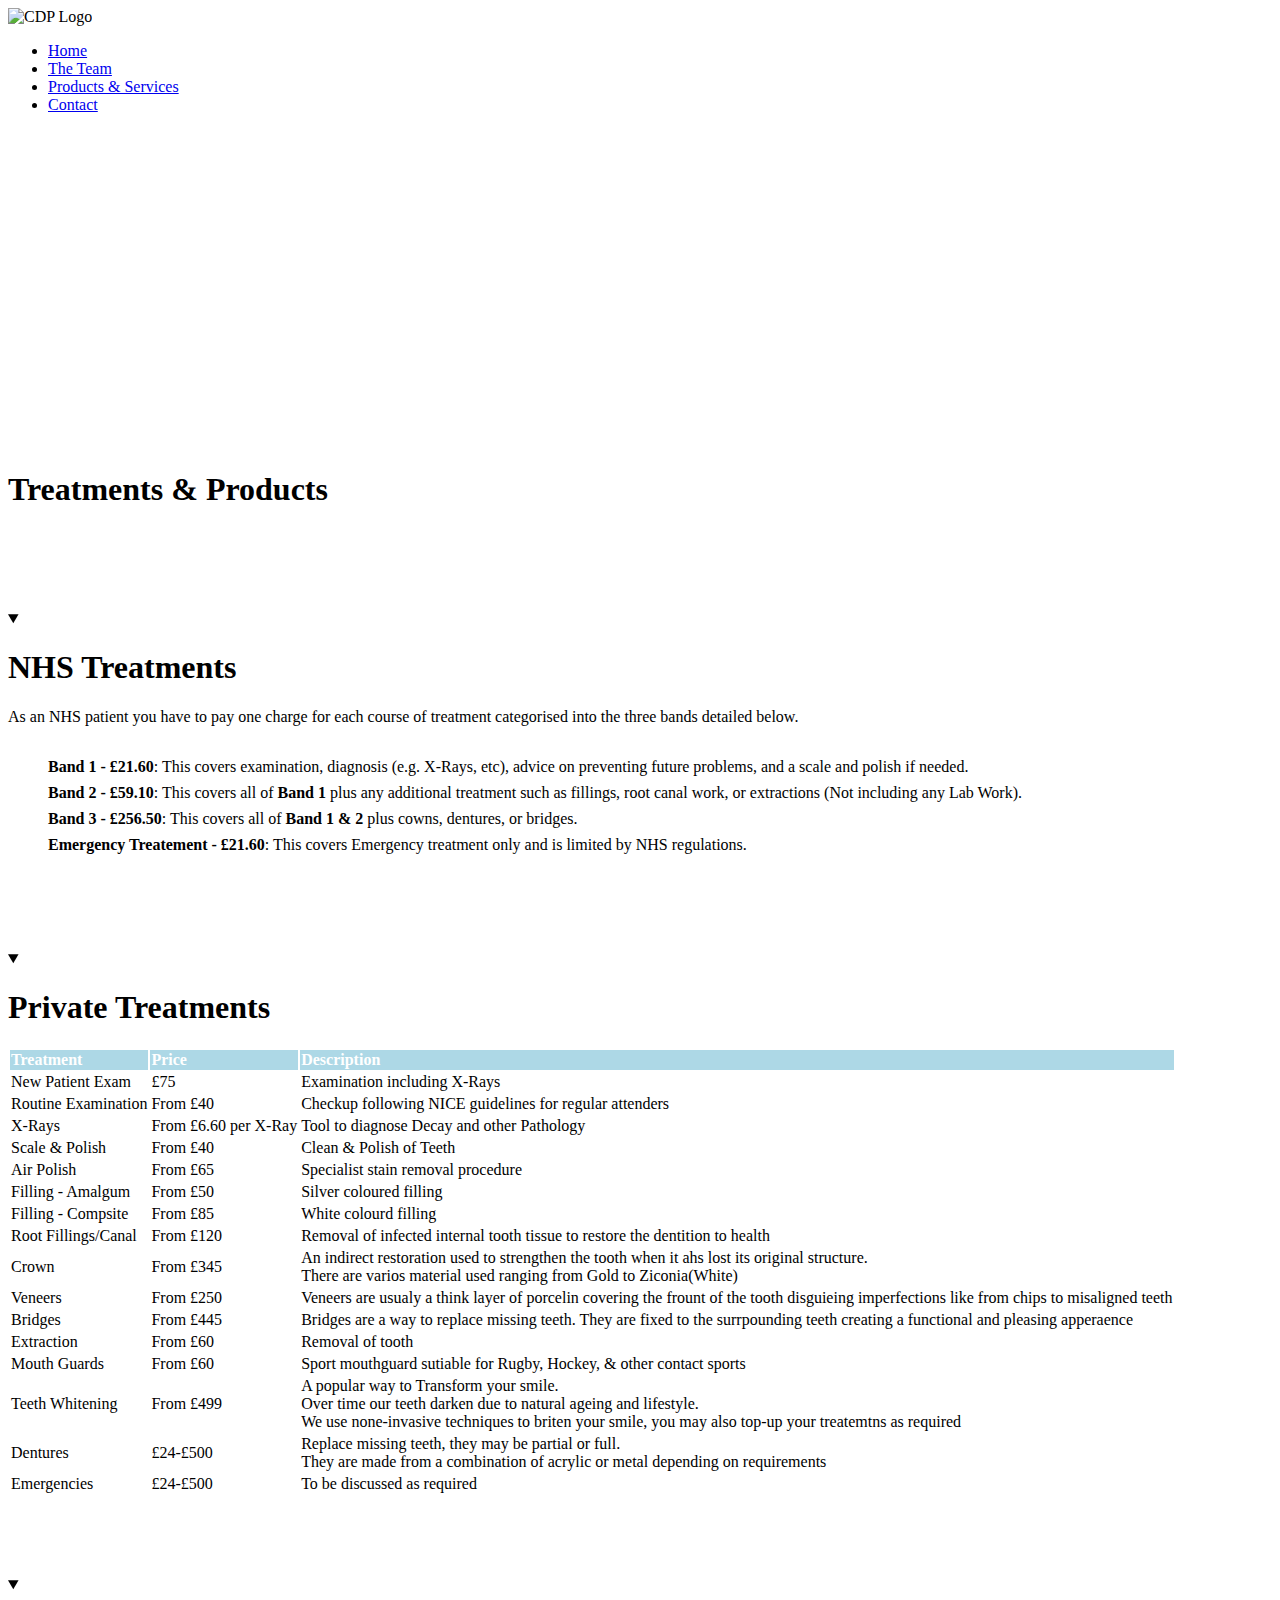
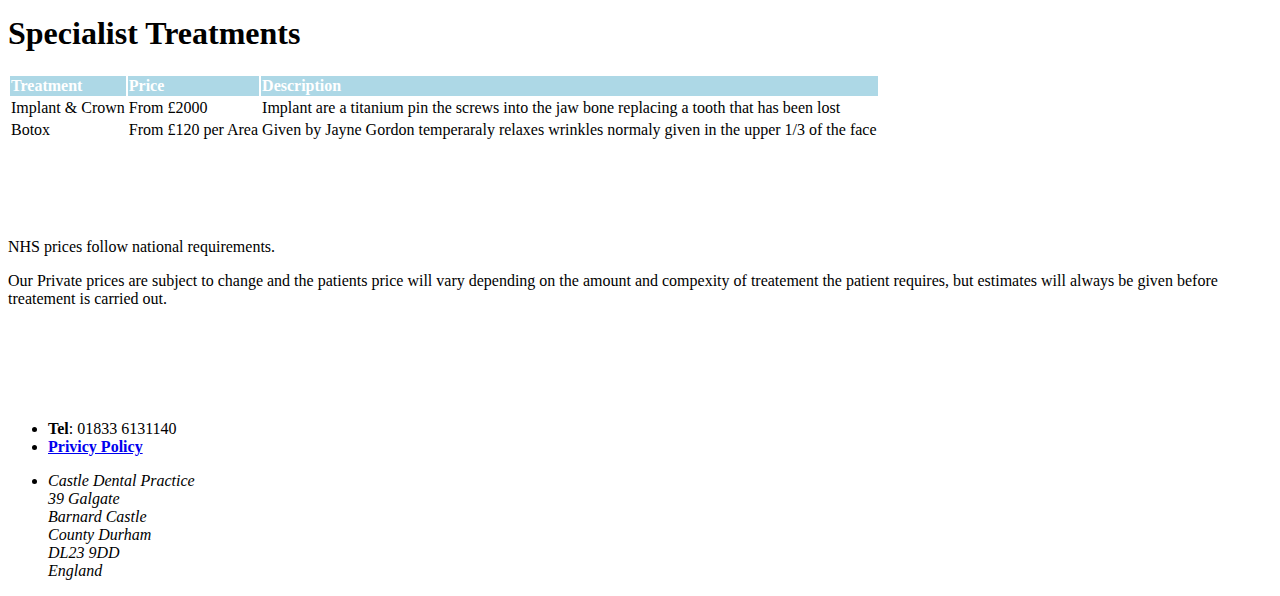
==== productsservs.html @ 490113f8 "Initial Commit" ====
<!DOCTYPE html>
<html>
  <head>
    <title>The Castle Dental Practice</title>
    <link rel="icon" href="imgs/icon.png">
    <link href="css/main.css"  rel="stylesheet" type="text/css">
    <link rel="stylesheet" type="text/css" href="css/producssers.css">
    <meta charset="utf-8">
    <meta name="viewport" content="width=device-width, initial-scale=1">
  </head>

  <body>
    <section>
      <header>
        <img src="imgs/logo.png" alt="CDP Logo" class="logo">
        <nav>
          <ul>
            <li><a href="index.html">Home</a></li>
            <li><a href="theteam.html">The Team</a></li>
            <li><a href="#">Products & Services</a></li>
            <li><a href="contactus.html">Contact</a></li>
          </ul>
        </nav>
      </header>
    </section>

    <div style="padding:10em;color:white"></div>

    <section class="title">
      <h1>Treatments & Products</h1>
    </section>

    <section style="padding-top: 5rem;">
      <details open>
        <summary>
          <h1>NHS Treatments</h1>
        </summary>
          <p style="padding-bottom: 1em;">As an NHS patient you have to pay one charge for each course of treatment categorised into the three bands detailed below.</p>
          <ul style="list-style: none">
            <li style="padding-bottom:.5em;"><b>Band 1 - £21.60</b>: This covers examination, diagnosis (e.g. X-Rays, etc), advice on preventing future problems, and a scale and polish if needed.</li>
            <li style="padding-bottom:.5em;"><b>Band 2 - £59.10</b>: This covers all of <b>Band 1</b> plus any additional treatment such as fillings, root canal work, or extractions (Not including any Lab Work).</li>
            <li style="padding-bottom:.5em;"><b>Band 3 - £256.50</b>: This covers all of <b>Band 1 & 2</b> plus cowns, dentures, or bridges.</li>
            <li><b>Emergency Treatement - £21.60</b>: This covers Emergency treatment only and is limited by NHS regulations.</li>
          </ul>
      </details>
    </section>

    <section style="padding-top: 5rem;">
      <details open>
        <summary>
          <h1>Private Treatments</h1>
        </summary>
        <table>
          <tbody>
            <tr>
              <td style="background-color: lightblue; color: white;"><strong>Treatment</strong></td>
              <td style="background-color: lightblue; color: white;"><strong>Price</strong></td>
              <td style="background-color: lightblue; color: white;"><strong>Description</strong></td>
            </tr>
            <tr>
              <td>New Patient Exam</td>
              <td>£75</td>
              <td>Examination including X-Rays</td>
            </tr>
            <tr>
              <td>Routine Examination</td>
              <td>From £40</td>
              <td>Checkup following NICE guidelines for regular attenders</td>
            </tr>
            <tr>
              <td>X-Rays</td>
              <td>From £6.60 per X-Ray</td>
              <td>Tool to diagnose Decay and other Pathology</td>
            </tr>
            <tr>
              <td>Scale & Polish</td>
              <td>From £40</td>
              <td>Clean & Polish of Teeth</td>
            </tr>
            <tr>
              <td>Air Polish</td>
              <td>From £65</td>
              <td>Specialist stain removal procedure</td>
            </tr>
            <tr>
              <td>Filling - Amalgum</td>
              <td>From £50</td>
              <td>Silver coloured filling</td>
            </tr>
            <tr>
              <td>Filling - Compsite</td>
              <td>From £85</td>
              <td>White colourd filling</td>
            </tr>
            <tr>
              <td>Root Fillings/Canal</td>
              <td>From £120</td>
              <td>Removal of infected internal tooth tissue to restore the dentition to health</td>
            </tr>
            <tr>
              <td id="crwn">Crown</td>
              <td>From £345</td>
              <td>An indirect restoration used to strengthen the tooth when it ahs lost its original structure. <br />There are varios material used ranging from Gold to Ziconia(White)</td>
            </tr>
            <tr>
              <td>Veneers</td>
              <td>From £250</td>
              <td>Veneers are usualy a think layer of porcelin covering the frount of the tooth disguieing imperfections like from chips to misaligned teeth</td>
            </tr>
            <tr>
              <td>Bridges</td>
              <td>From £445</td>
              <td>Bridges are a way to replace missing teeth. They are fixed to the surrpounding teeth creating a functional and pleasing apperaence</td>
            </tr>
            <tr>
              <td>Extraction</td>
              <td>From £60</td>
              <td>Removal of tooth</td>
            </tr>
            <tr>
              <td id="mthgrd">Mouth Guards</td>
              <td>From £60</td>
              <td>Sport mouthguard sutiable for Rugby, Hockey, & other contact sports</td>
            </tr>
            <tr>
              <td id="light">Teeth Whitening</td>
              <td>From £499</td>
              <td>A popular way to Transform your smile. <br /> Over time our teeth darken due to natural ageing and lifestyle.<br />We use none-invasive techniques to briten your smile, you may also top-up your treatemtns as required</td>
            </tr>
            <tr>
              <td id="dentur">Dentures</td>
              <td>£24-£500</td>
              <td>Replace missing teeth, they may be partial or full.<br />They are made from a combination of acrylic or metal depending on requirements</td>
            </tr>
            <tr>
              <td id="emerg">Emergencies</td>
              <td>£24-£500</td>
              <td>To be discussed as required</td>
            </tr>
          </tbody>
        </table>
      </details>
    </section>

    <section style="padding-top: 5rem;">
      <details open>
        <summary>
          <h1>Specialist Treatments</h1>
        </summary>
        <table>
          <tbody>
            <tr>
              <td style="background-color: lightblue; color: white;"><strong>Treatment</strong></td>
              <td style="background-color: lightblue; color: white;"><strong>Price</strong></td>
              <td style="background-color: lightblue; color: white;"><strong>Description</strong></td>
            </tr>
            <!--<tr>
              <td id="lzr">Laser</td>
              <td>Pricing on Request</td>
              <td>PEW PEW PEW</td>
            </tr>-->
            <tr>
              <td id="imp">Implant & Crown</td>
              <td>From £2000</td>
              <td>Implant are a titanium pin the screws into the jaw bone replacing a tooth that has been lost</td>
            </tr>
            <tr>
              <td >Botox</td>
              <td>From £120 per Area</td>
              <td>Given by Jayne Gordon temperaraly relaxes wrinkles normaly given in the upper 1/3 of the face </td>
            </tr>
          </tbody>
        </table>
      </details>
    </section>

    <section style="padding: 5rem 0;">
      <p>NHS prices follow national requirements.</p>
      <p>Our Private prices are subject to change and the patients price will vary depending on the amount and compexity of treatement the patient requires, but estimates will always be given before treatement is carried out.</p>
    </section>

    <footer>
      <section class="containter">
        <div class="col-1">
          <ul class="unstyledList">
            <li><strong>Tel</strong>: 01833 6131140</li>
            <li><strong><a href="prvpol.html">Privicy Policy</a></strong></li>
          </ul>
        </div>
        <div class="col-1">
          <ul class="unstyledList">
            <li>
              <address>
                Castle Dental Practice<br>
                39 Galgate<br>
                Barnard Castle<br>
                County Durham<br>
                DL23 9DD<br>
                England
              </address>
            </li>
          </ul>
        </div>
      </section>
    </footer>
  </body>
</html>
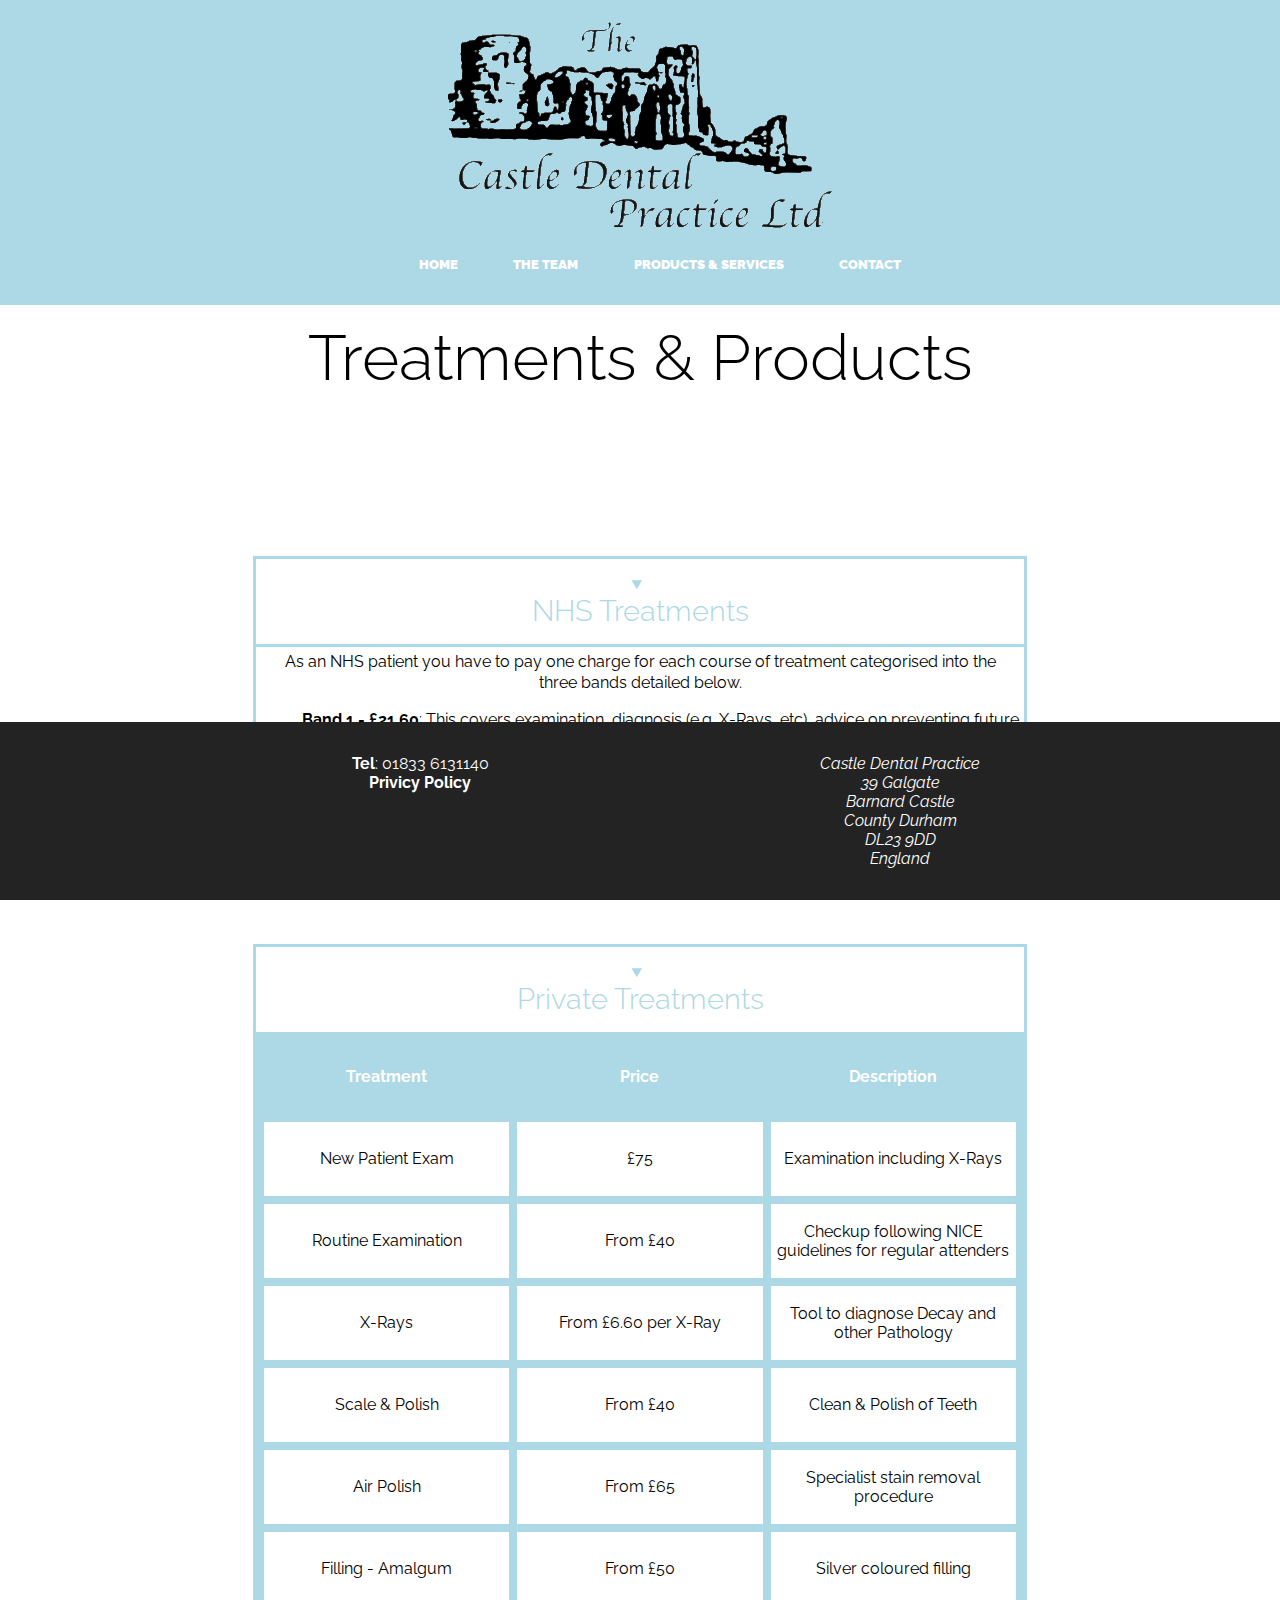
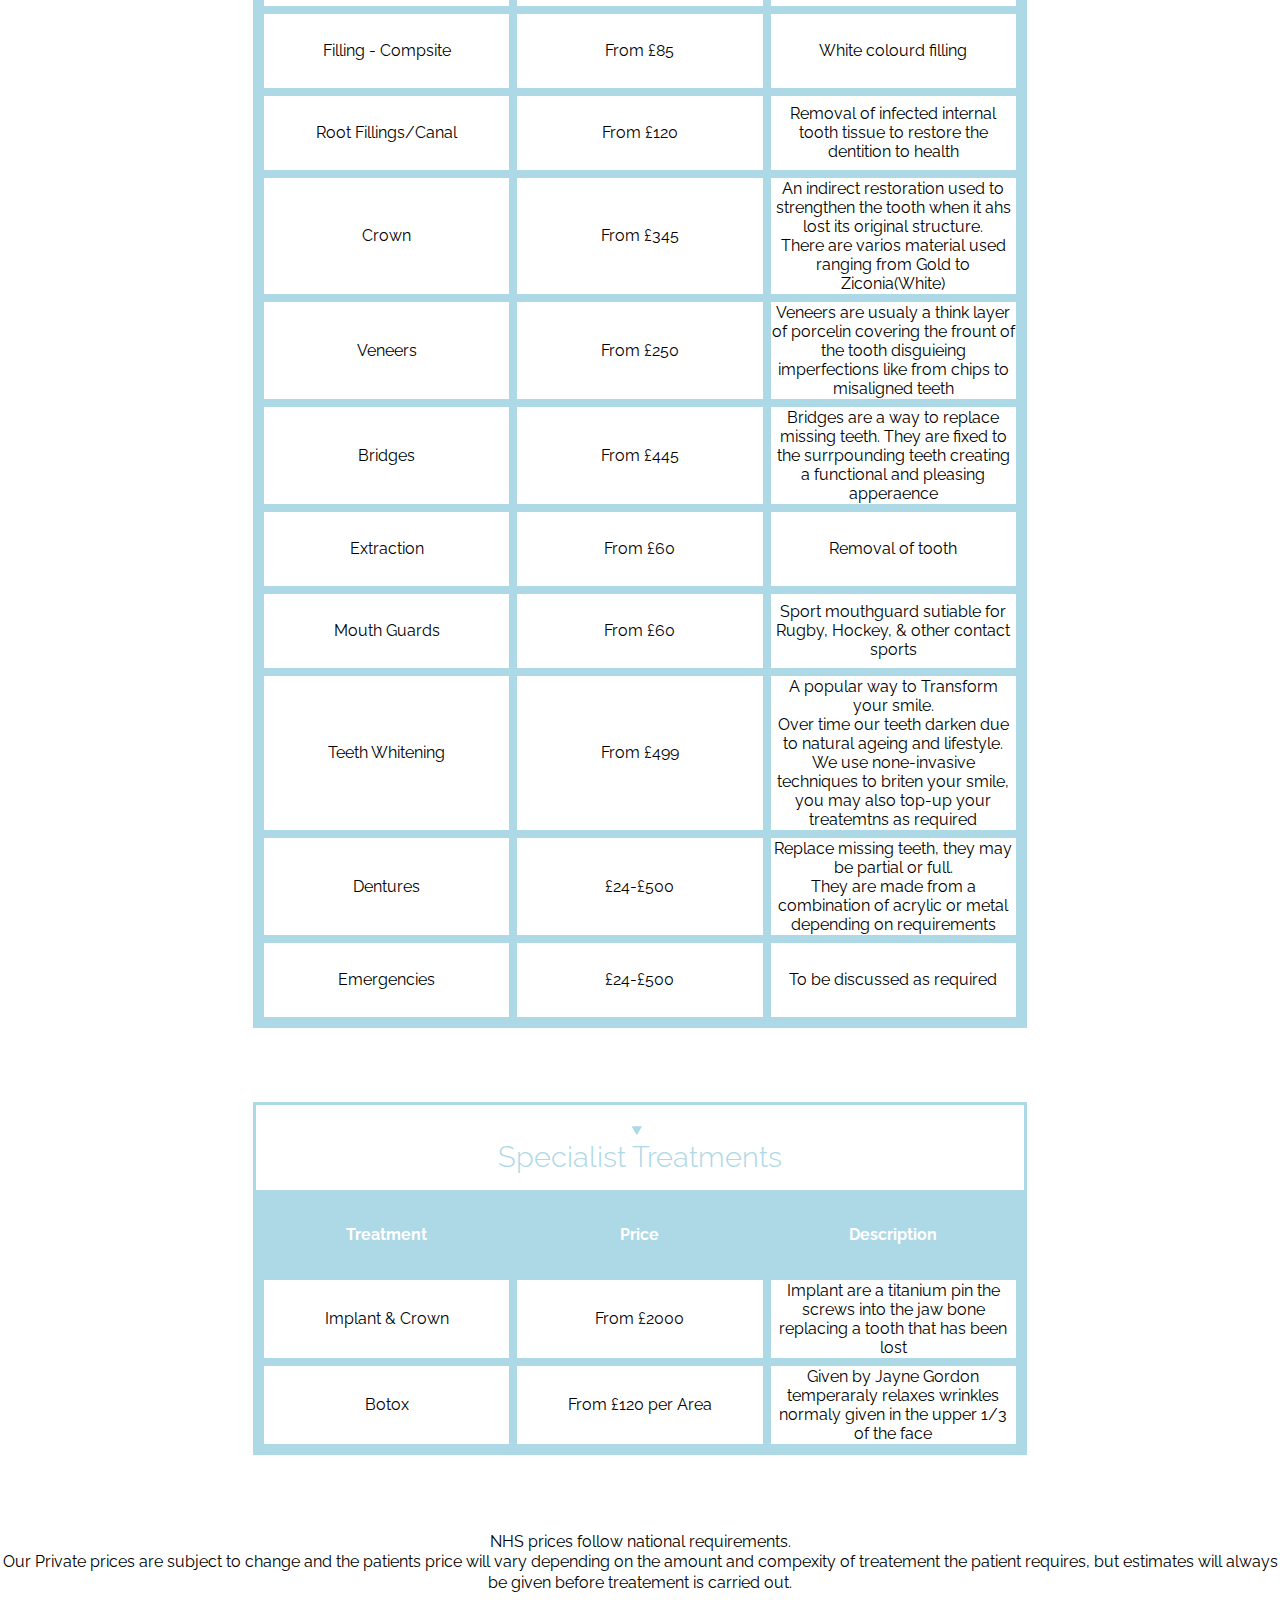
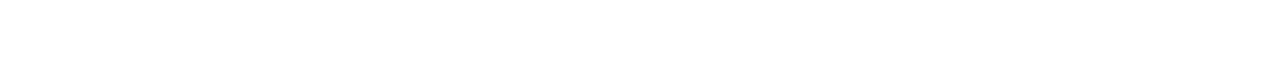
==== commit 37cddba7: "Update productsservs.html" ====
--- a/productsservs.html
+++ b/productsservs.html
@@ -5,6 +5,7 @@
     <link rel="icon" href="imgs/icon.png">
     <link href="css/main.css"  rel="stylesheet" type="text/css">
     <link rel="stylesheet" type="text/css" href="css/producssers.css">
+    <link rel="stylesheet" type="text/css" href="css/contus.css">
     <meta charset="utf-8">
     <meta name="viewport" content="width=device-width, initial-scale=1">
   </head>
@@ -204,4 +205,4 @@
       </section>
     </footer>
   </body>
-</html>+</html>
--- a/css/main.css
+++ b/css/main.css
@@ -0,0 +1,465 @@
+@import url('https://fonts.googleapis.com/css?family=Raleway:400,500,700,900');
+
+*
+{
+	box-sizing: border-box;
+	border: 0;
+	margin: auto;
+	transition: all ease-in-out 160ms;
+}
+
+img
+{
+	max-width: 100%;
+	height: auto;
+}
+
+p
+{
+	line-height: 1.3em;
+}
+
+body
+{
+	font-family: 'Raleway', sans-serif;
+	text-align: center;
+}
+
+.containter
+{
+	width: 95%;
+	max-width: 60em;
+	margin: 0 auto;
+}
+
+.clearfix::after,
+section::after,
+footer::after
+{
+	content: '';
+	display: block;
+	clear: both;
+}
+
+/*
+===============
+COL SYST
+===============
+*/
+
+[class^=col-]
+{
+	float: left;
+	padding: 2em 0;
+}
+.col-1
+{
+	width: 50%;
+}
+
+@media(max-width: 35rem)
+{
+	.col-1
+	{
+		width: 100%;
+	}
+}
+
+/*
+===============
+TYPOG
+===============
+*/
+
+h1
+{
+	font-weight: 300;
+	font-size: 1.8rem;
+}
+
+.title
+{
+	color: black;
+	font-size: 2.5rem;
+	margin-bottom: 1.5em;
+}
+
+.title span
+{
+	font-weight: 300;
+	display: block;
+	font-size: .70em;
+}
+
+@media (min-width: 55rem)
+{
+	.title
+	{
+		font-size: 3.5rem;
+	}
+}
+
+@media (max-width: 368px)
+{
+	h1
+	{
+		font-size: 1.55em;
+	}
+}
+
+/*
+===============
+BUTTS
+===============
+*/
+
+.button
+{
+	display: inline-block;
+	font-size: 1.15rem;
+	text-decoration: none;
+	text-transform: uppercase;
+	border-width: 2px;
+	border-style: solid;
+	padding: .5em 1.75em;
+}
+
+.button-accent
+{
+	color: white;
+}
+
+.button-accent:hover,
+.button-accent:focus
+{
+	background: lightblue;
+}
+
+@media (min-width: 60rem)
+{
+	.button
+	{
+		font-size: 2rem;
+	}
+}
+
+.button-small
+{
+	font-size: .6rem;
+}
+
+/*
+===============
+HEADER
+===============
+*/
+
+header
+{
+	position: absolute;
+	left: 0;
+	right: 0;
+	margin-top: 1em;
+}
+
+nav ul
+{
+	list-style: none;
+}
+
+nav li
+{
+	display: inline-block;
+	margin: 1em;
+}
+
+nav a
+{
+	text-decoration: none;
+	font-weight: 900;
+	text-transform: uppercase;
+	font-size: .8rem;
+	padding:.75em;
+	color: lightblue;
+}
+
+nav a:hover,
+nav a:focus
+{
+	color: blue;
+}
+
+@media (min-width: 83rem)
+{
+	.logo
+	{
+		float: left;
+		transform: translateX(3em); 
+	}
+
+	nav
+	{
+		float: right;
+		transform: translateY(3em);
+	}
+
+	nav a
+	{
+		font-size: 2rem;
+	}
+}
+
+/*
+===============
+HOME HERO
+===============
+*/
+
+.homehero
+{
+	background: #111111 url("../imgs/frountwoman2.jpg");
+
+	background-size: cover;
+	background-origin: center;
+
+	padding: 15em 0;
+
+	color: lightblue;
+}
+
+@media (min-width: 65rem)
+{
+	.homehero
+	{
+		height: 100vh;
+		padding-top: 40vh;
+	}
+}
+
+
+@media (max-width: 565px)
+{
+	.homehero
+	{
+		padding-top: 45vh;
+	}
+}
+
+/*
+===============
+HOME ABOUT
+===============
+*/
+
+.homeabout-tb
+{
+	background-color: #232323;
+	padding: 4em;
+	width:100vw;
+	margin-left: -2.5vw;
+
+	color: white;
+
+	outline: 2px solid;
+	outline-offset: -2.5em;
+	outline-color: lightblue;
+
+	position: relative;
+}
+
+.homeabout-tb h1
+{
+	color: lightblue;
+	position: absolute;
+	top: .7em;
+	background: #232323;
+	padding: 0 .25em;
+
+	left: 50%;
+	transform: translateX(-50%);
+}
+
+@media	(min-width: 25rem)
+{
+	h1
+	{
+		font-size: 1.9rem;
+	}
+
+	.homeabout-tb h1
+	{
+		top: 1.15rem;
+		padding:0 .325rem;
+	}
+}
+
+@media	(min-width: 100rem)
+{
+	h1
+	{
+		font-size: 2.5rem;
+	}
+
+	.homeabout
+	{
+		background-image: url("../imgs/dentistboy2.jpg");
+		background-repeat: no-repeat;
+		background-origin: center;
+		background-size: 50vw;
+		padding-bottom: 5em;
+	}
+
+	.homeabout-tb
+	{
+		width:60%;
+		margin-left: -2.5vw;
+		text-align: left;
+		top: -4em;
+		padding: 6em;
+		box-shadow: 0 0 3em 0 #232323;
+		outline: 4px solid;
+		outline-color: lightblue;
+	}
+
+	.homeabout-tb h1
+	{
+		/*text-align: left;
+		left: 0;
+		transform: translateX(3.5rem);*/
+		top: .7rem;
+		padding:0 .5rem;
+	}
+}
+
+@media(max-width: 100rem)
+{
+	@media(min-width: 1000px)
+	{
+		.homeabout-tb
+		{
+			width: 100%;
+			margin: auto 0;
+		}
+
+		.homeabout-tb p
+		{
+			text-align: left;
+		}	
+	}
+}
+
+/*
+===============
+PORTFOLIO
+===============
+*/
+
+.portfolio
+{
+	margin: 3em 0 0;
+}
+
+.teamitem
+{
+	margin: 0;
+	position: relative;
+	overflow: hidden;
+}
+
+.teamitem img
+{
+	display: block;
+}
+
+.teamitem-desc
+{
+	position: absolute;
+	z-index: 100;
+	bottom: 0em;
+	left: 5em;
+	right: 5em;
+	color: white;
+	background-color: rgba(0, 0, 0, .75);
+	padding-top: .5em;
+	padding-bottom: .5em;
+}
+
+@media(min-width: 35rem)
+{
+	.teamitem
+	{
+		width: 50%;
+		float: left;
+	}
+}
+
+@media(min-width: 60rem)
+{
+	.teamitem
+	{
+		width: 33.333334%;
+	}
+	
+	.teamitem-desc
+	{
+		transform: translateY(160%);
+	}
+
+	.teamitem:hover .teamitem-desc
+	{
+		transform: translateY(0%);
+	}
+}
+
+/*
+===============
+FOOTER
+===============
+*/
+
+.CTA
+{
+	padding:5em;
+	background-color: lightblue;
+}
+
+.CTA h1
+{
+	padding: 1em;
+}
+
+.CTA .button-accent:hover,
+.CTA .button-accent:focus
+{
+	color: lightblue;
+	background-color: white;
+}
+
+/*
+===============
+FOOTER
+===============
+*/
+
+footer
+{
+	background-color: #232323;
+	color: white;
+}
+
+.unstyledList
+{
+	list-style: none;
+}
+
+footer a
+{
+	text-decoration: none;
+	color: white;
+}
+
+footer a:hover,
+footer a:focus
+{
+	color: lightgrey;
+}--- a/css/producssers.css
+++ b/css/producssers.css
@@ -0,0 +1,256 @@
+@import url('https://fonts.googleapis.com/css?family=Raleway:400,500,700,900');
+
+*
+{
+	box-sizing: border-box;
+	border: 0;
+	margin: auto;
+	transition: all ease-in-out 160ms;
+}
+
+img
+{
+	max-width: 100%;
+	height: auto;
+}
+
+p
+{
+	line-height: 1.3em;
+}
+
+body
+{
+	font-family: 'Raleway', sans-serif;
+	text-align: center;
+}
+
+.containter
+{
+	width: 95%;
+	max-width: 60em;
+	margin: 0 auto;
+}
+
+.clearfix::after,
+section::after,
+footer::after
+{
+	content: '';
+	display: block;
+	clear: both;
+}
+
+/*
+===============
+COL SYST
+===============
+*/
+
+[class^=col-]
+{
+	float: left;
+	padding: 2em 0;
+}
+.col-1
+{
+	width: 50%;
+}
+
+@media(max-width: 35rem)
+{
+	.col-1
+	{
+		width: 100%;
+	}
+}
+
+/*
+===============
+TYPOG
+===============
+*/
+
+h1
+{
+	font-weight: 300;
+	font-size: 1.8rem;
+}
+
+.title
+{
+	font-size: 2.5rem;
+	margin-bottom: 1.5em;
+}
+
+.title span
+{
+	font-weight: 300;
+	display: block;
+	font-size: .70em;
+}
+
+@media (min-width: 55rem)
+{
+	.title
+	{
+		font-size: 3.5rem;
+	}
+}
+
+@media (max-width: 368px)
+{
+	h1
+	{
+		font-size: 1.55em;
+	}
+}
+
+/*
+===============
+BUTTS
+===============
+*/
+.button
+{
+	display: inline-block;
+	font-size: 1.15rem;
+	text-decoration: none;
+	text-transform: uppercase;
+	border-width: 2px;
+	border-style: solid;
+	padding: .5em 1.75em;
+	background-color: white;
+}
+
+.button-accent
+{
+	color: lightblue;
+}
+
+.button-accent:hover,
+.button-accent:focus
+{
+	background: black;
+}
+
+@media (min-width: 60rem)
+{
+	.button
+	{
+		font-size: 2rem;
+	}
+}
+
+/*
+===============
+HEADER
+===============
+*/
+
+header
+{
+	position: absolute;
+	left: 0;
+	right: 0;
+	margin-top: 0;
+	padding:1rem 0;
+	background-color: lightblue;
+}
+
+nav a
+{
+	text-decoration: none;
+	font-weight: 900;
+	text-transform: uppercase;
+	font-size: .8rem;
+	padding:.75em;
+	color: white;
+}
+
+@media (min-width: 83rem)
+{
+	.logo
+	{
+		float: left;
+		transform: translateX(3em); 
+	}
+
+	nav
+	{
+		float: right;
+		transform: translateY(3em);
+	}
+
+	nav a
+	{
+		font-size: 2rem;
+	}
+}
+
+/*
+===============
+TITLE
+===============
+*/
+
+.title h1
+{
+	font-size: 4rem;
+}
+
+@media(max-width: 355px)
+{
+	.title h1
+	{
+		padding-top: 5rem;
+	}
+}
+
+/*
+===============
+TABLE
+===============
+*/
+table,
+td
+{
+	border: .2em solid lightblue;
+}
+
+table
+{
+	background-color: lightblue;
+	width: 100%;
+}
+
+td
+{
+	background-color: white;
+	width: 10rem;
+	height: 5rem;
+}
+
+details
+{
+	outline: .2em solid lightblue;
+	width: 60%;
+}
+
+summary
+{
+	outline: .2em solid lightblue;
+	padding: 1em 0;
+	color: lightblue;
+}
+
+summary::-webkit-details-marker
+{
+	display:none;
+}
+
+summary:hover
+{
+	color: white;
+	background-color: lightblue;
+}--- a/css/contus.css
+++ b/css/contus.css
@@ -0,0 +1,11 @@
+details p
+{
+	padding: .5em;
+}
+
+footer
+{
+	position: fixed;
+	bottom: 0;
+	width: 100%;
+}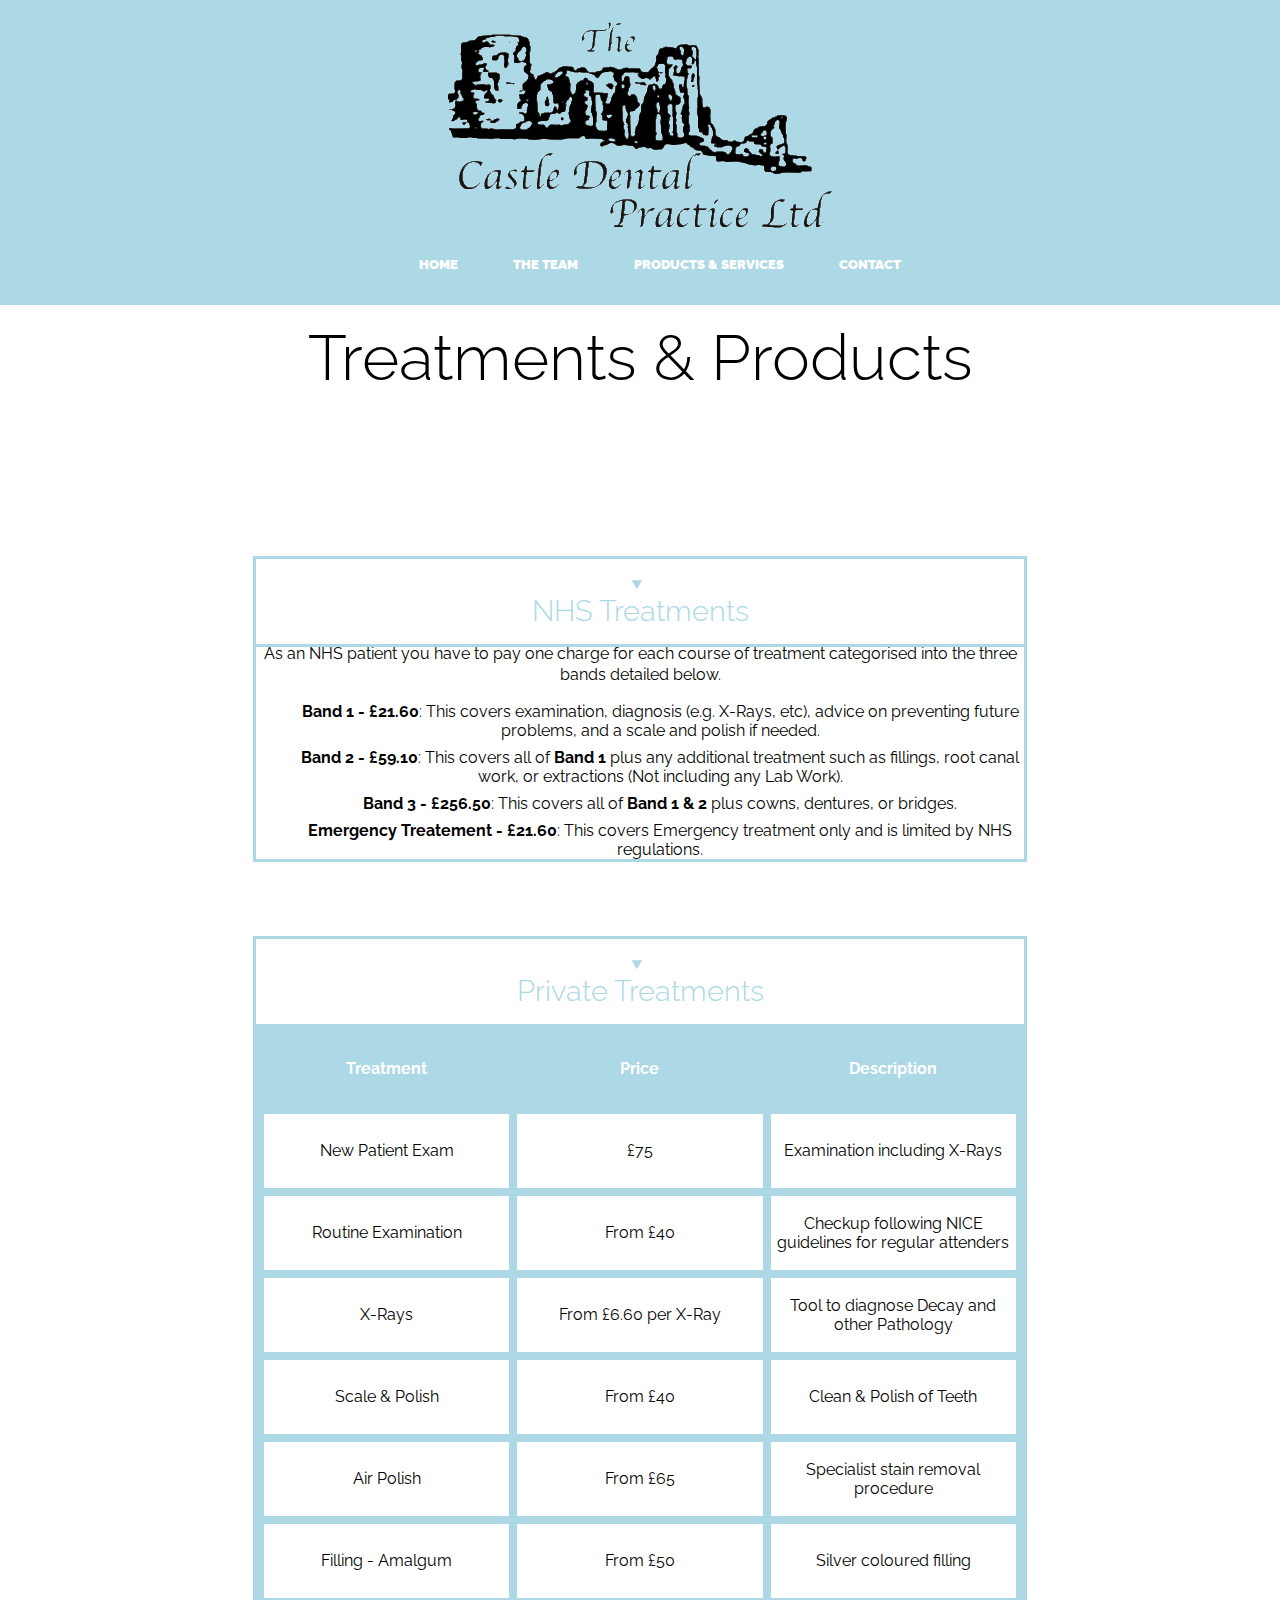
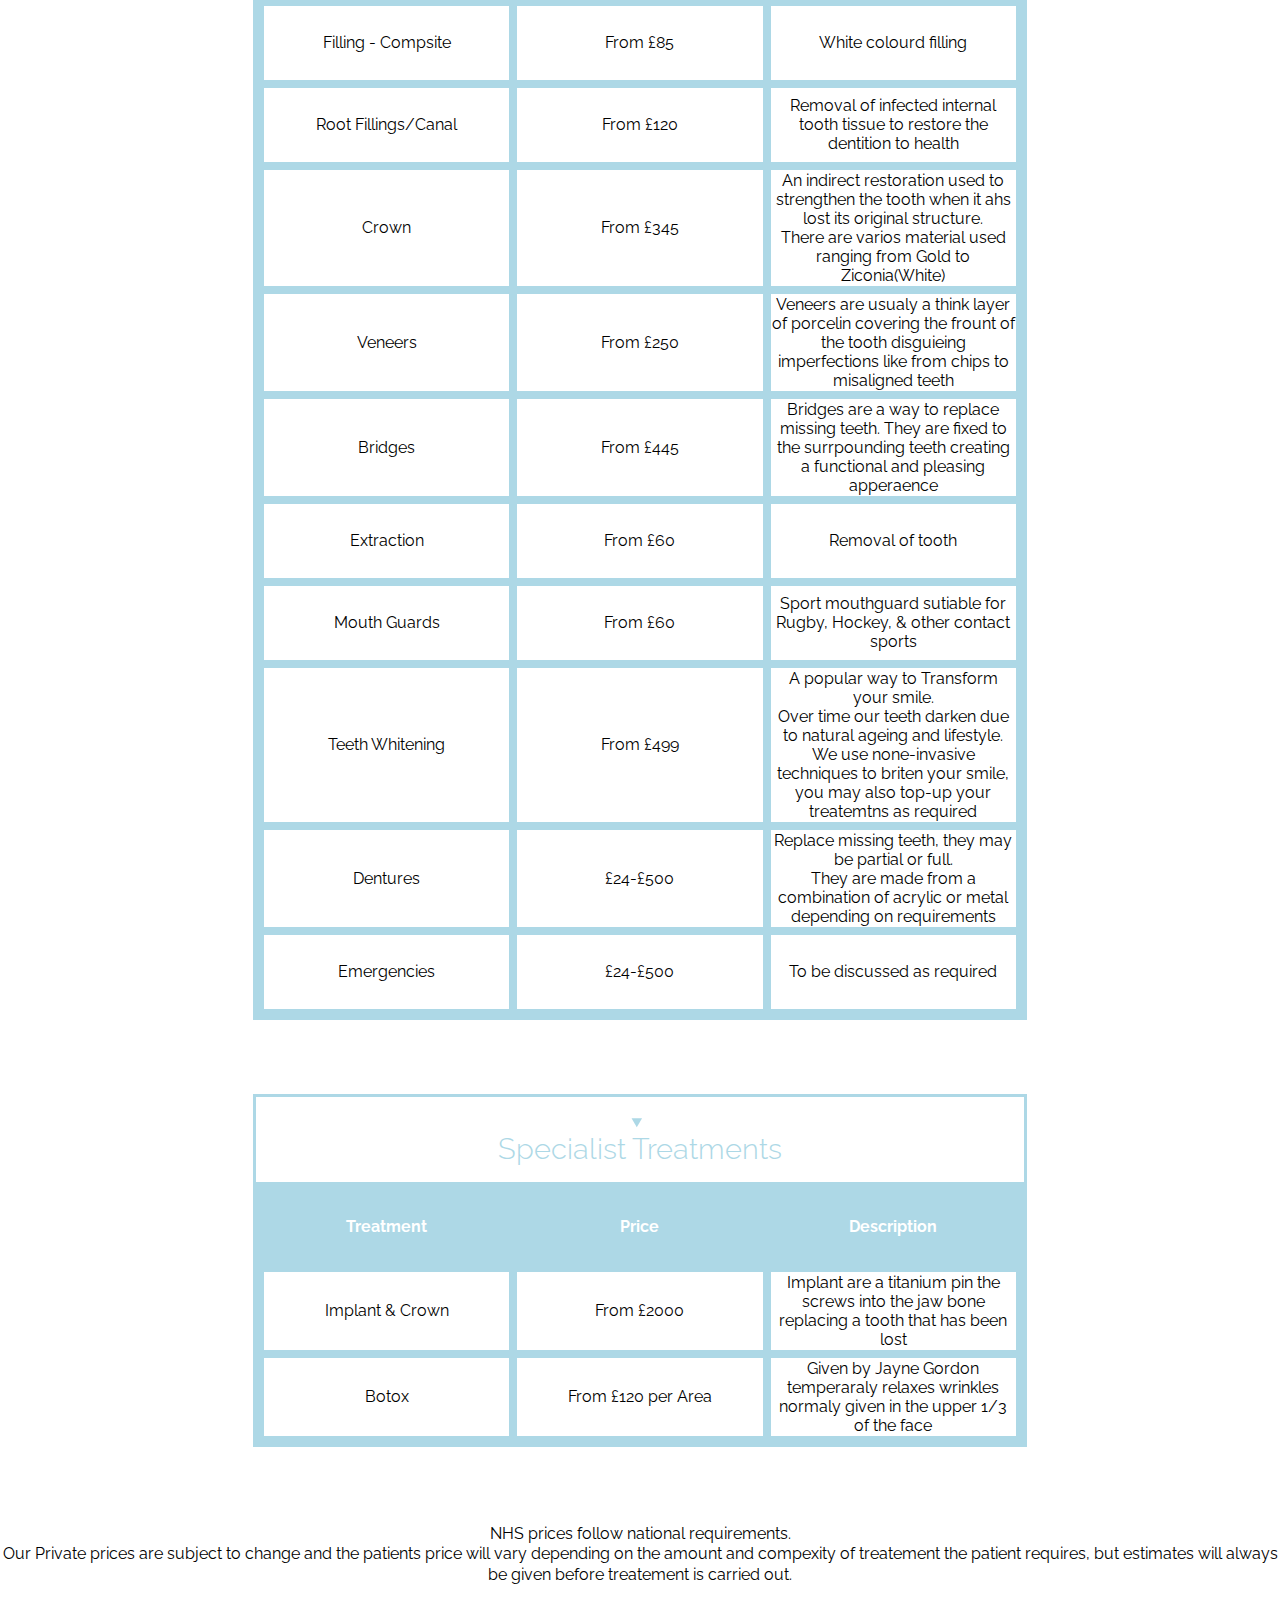
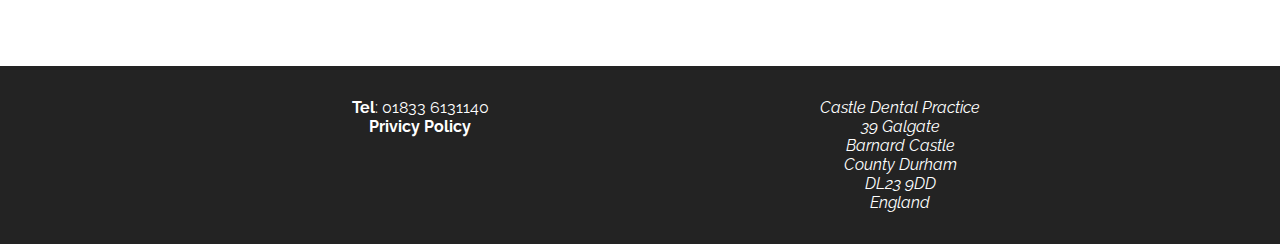
==== commit bd8cc343: "Update productsservs.html" ====
--- a/productsservs.html
+++ b/productsservs.html
@@ -5,7 +5,6 @@
     <link rel="icon" href="imgs/icon.png">
     <link href="css/main.css"  rel="stylesheet" type="text/css">
     <link rel="stylesheet" type="text/css" href="css/producssers.css">
-    <link rel="stylesheet" type="text/css" href="css/contus.css">
     <meta charset="utf-8">
     <meta name="viewport" content="width=device-width, initial-scale=1">
   </head>
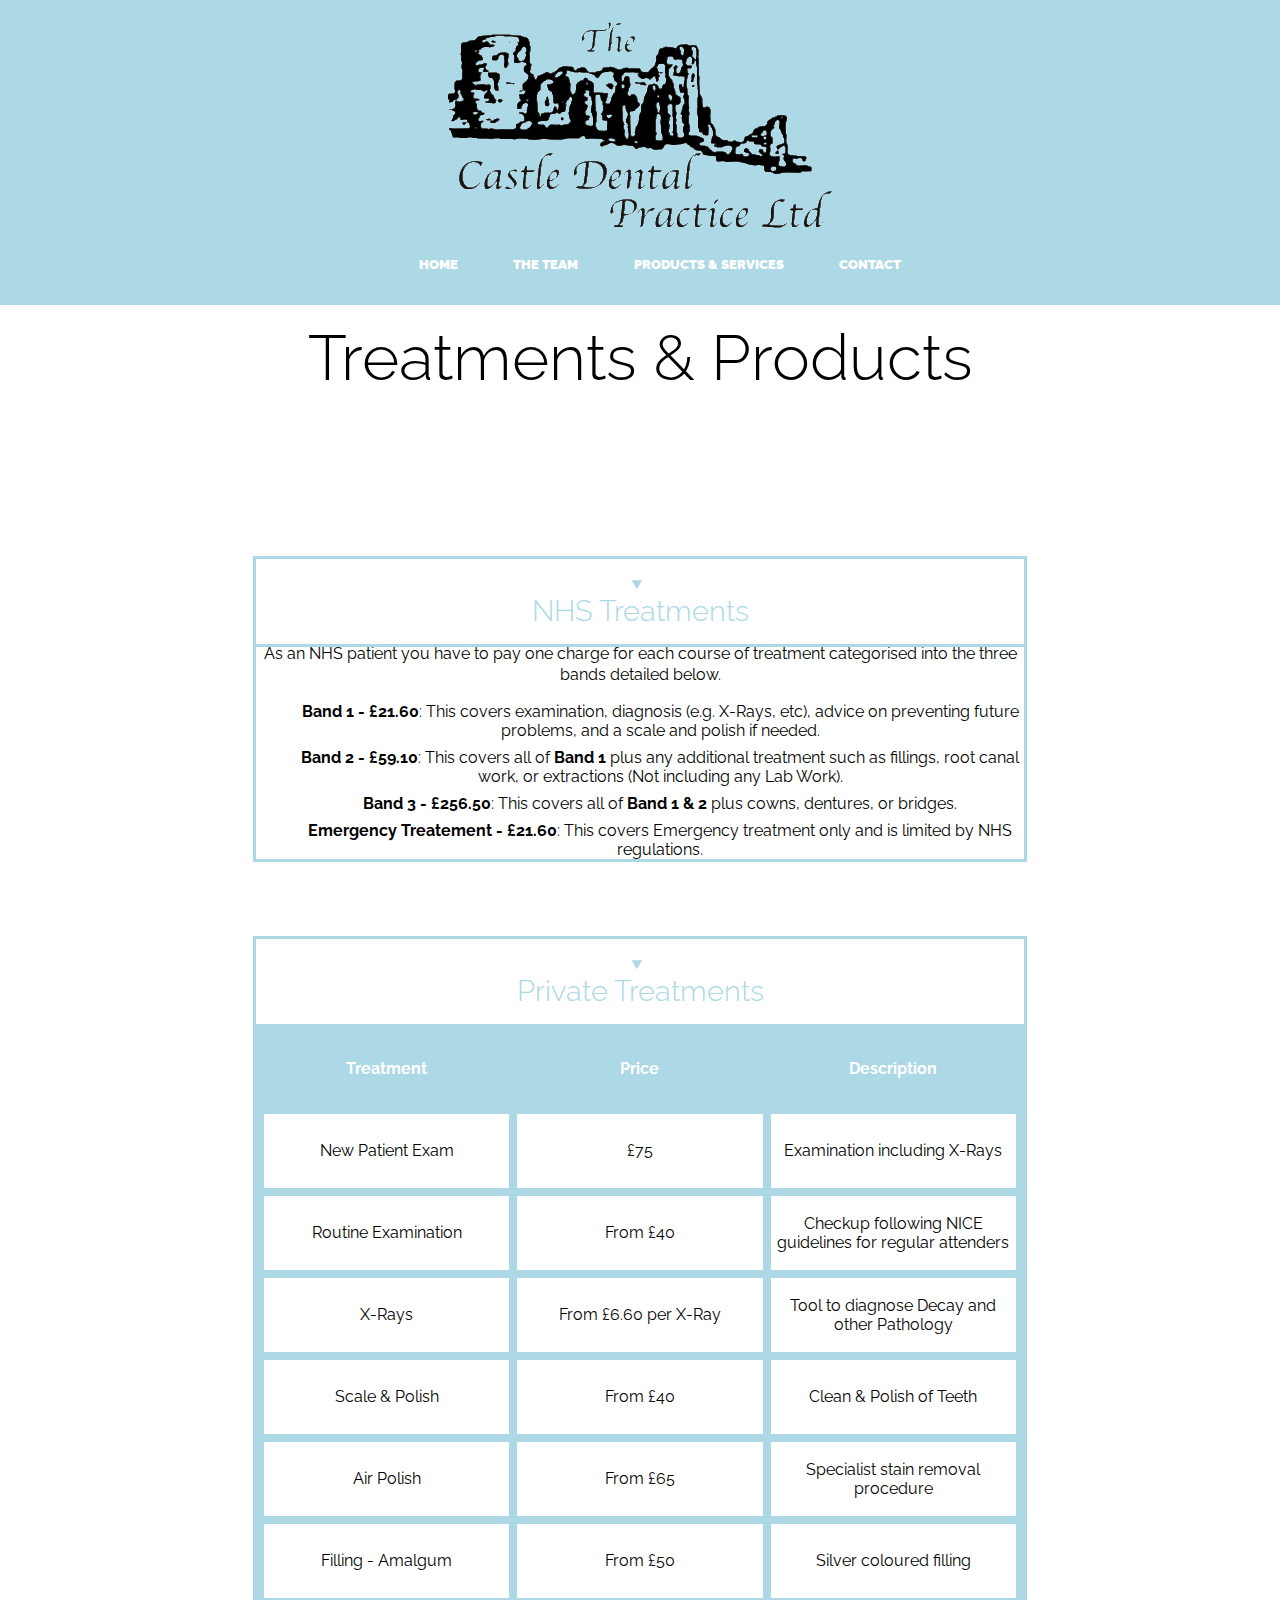
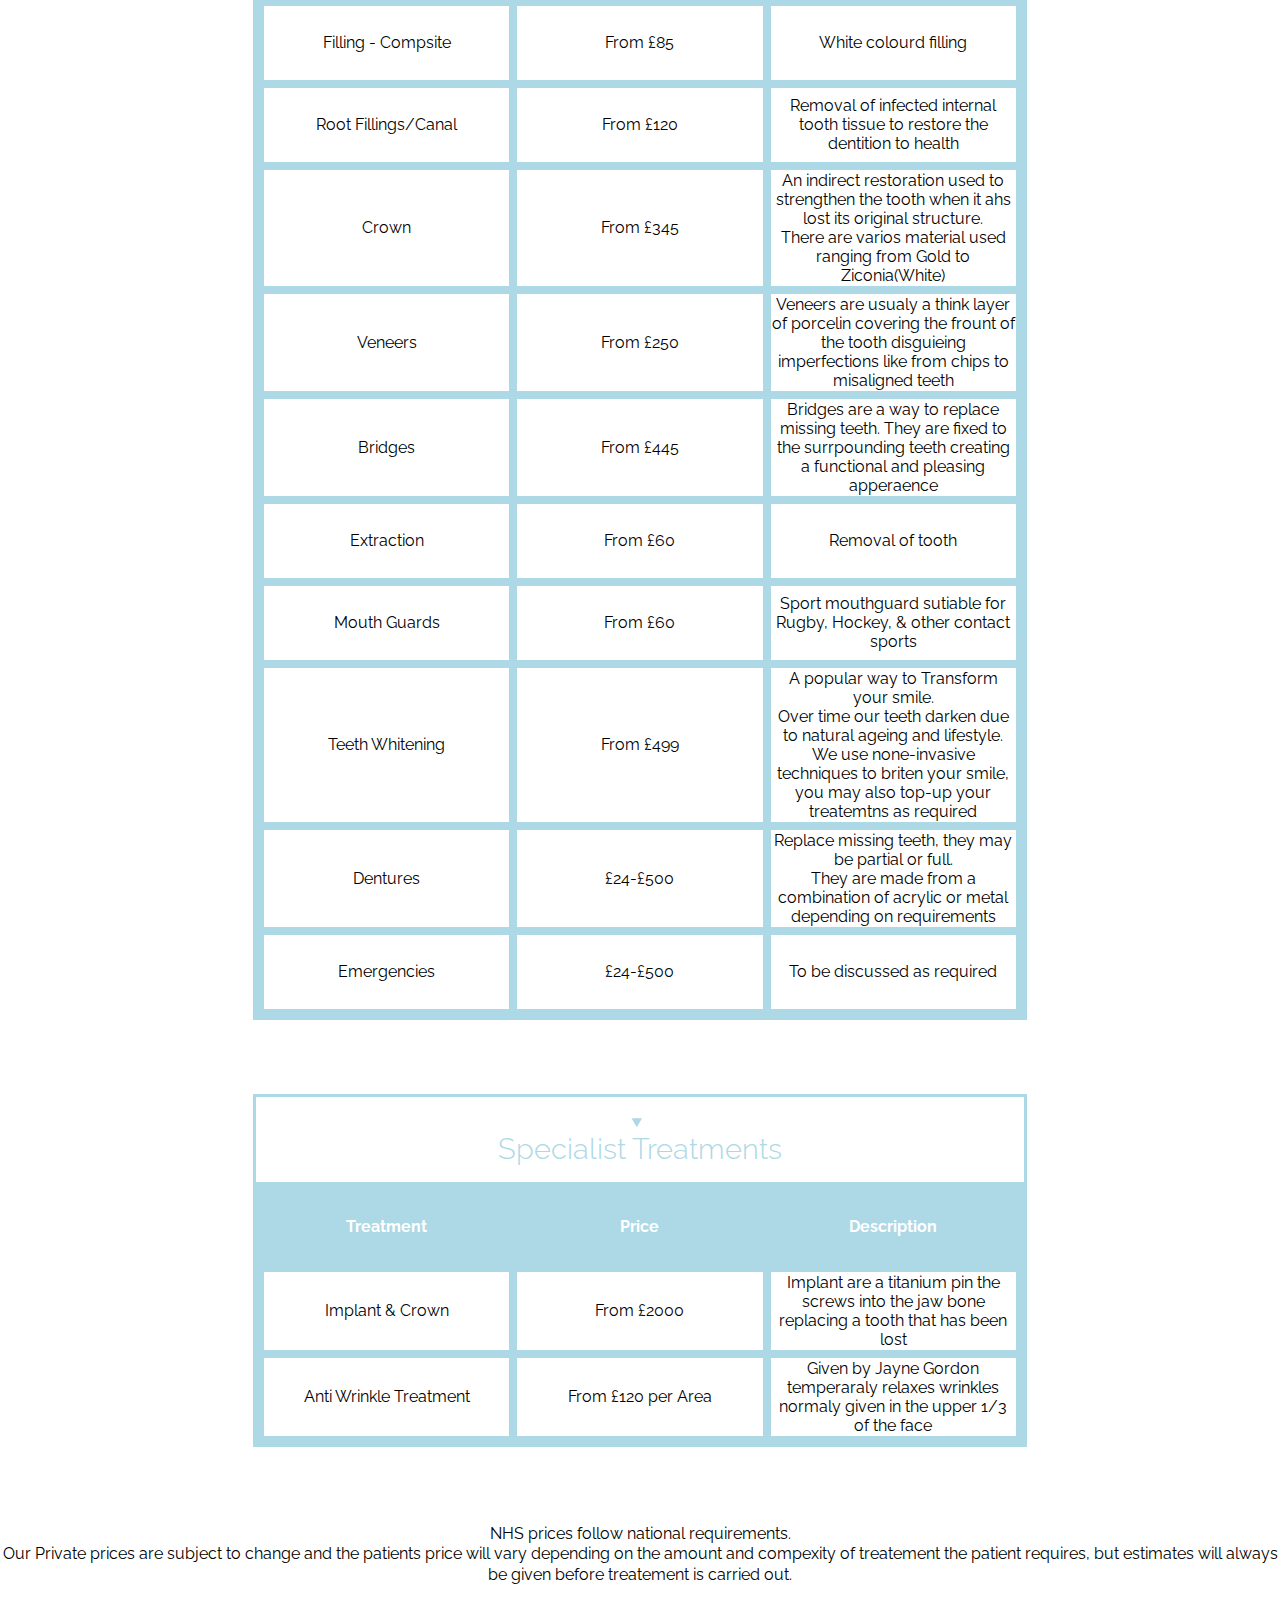
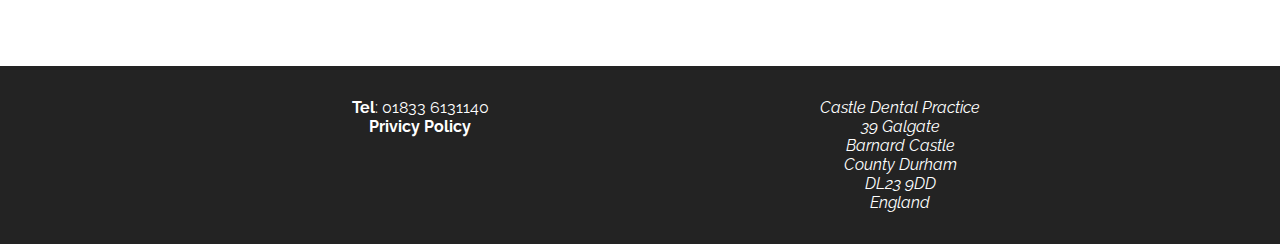
==== commit 0e2e9aeb: "Update productsservs.html" ====
--- a/productsservs.html
+++ b/productsservs.html
@@ -165,7 +165,7 @@
               <td>Implant are a titanium pin the screws into the jaw bone replacing a tooth that has been lost</td>
             </tr>
             <tr>
-              <td >Botox</td>
+              <td >Anti Wrinkle Treatment</td>
               <td>From £120 per Area</td>
               <td>Given by Jayne Gordon temperaraly relaxes wrinkles normaly given in the upper 1/3 of the face </td>
             </tr>
